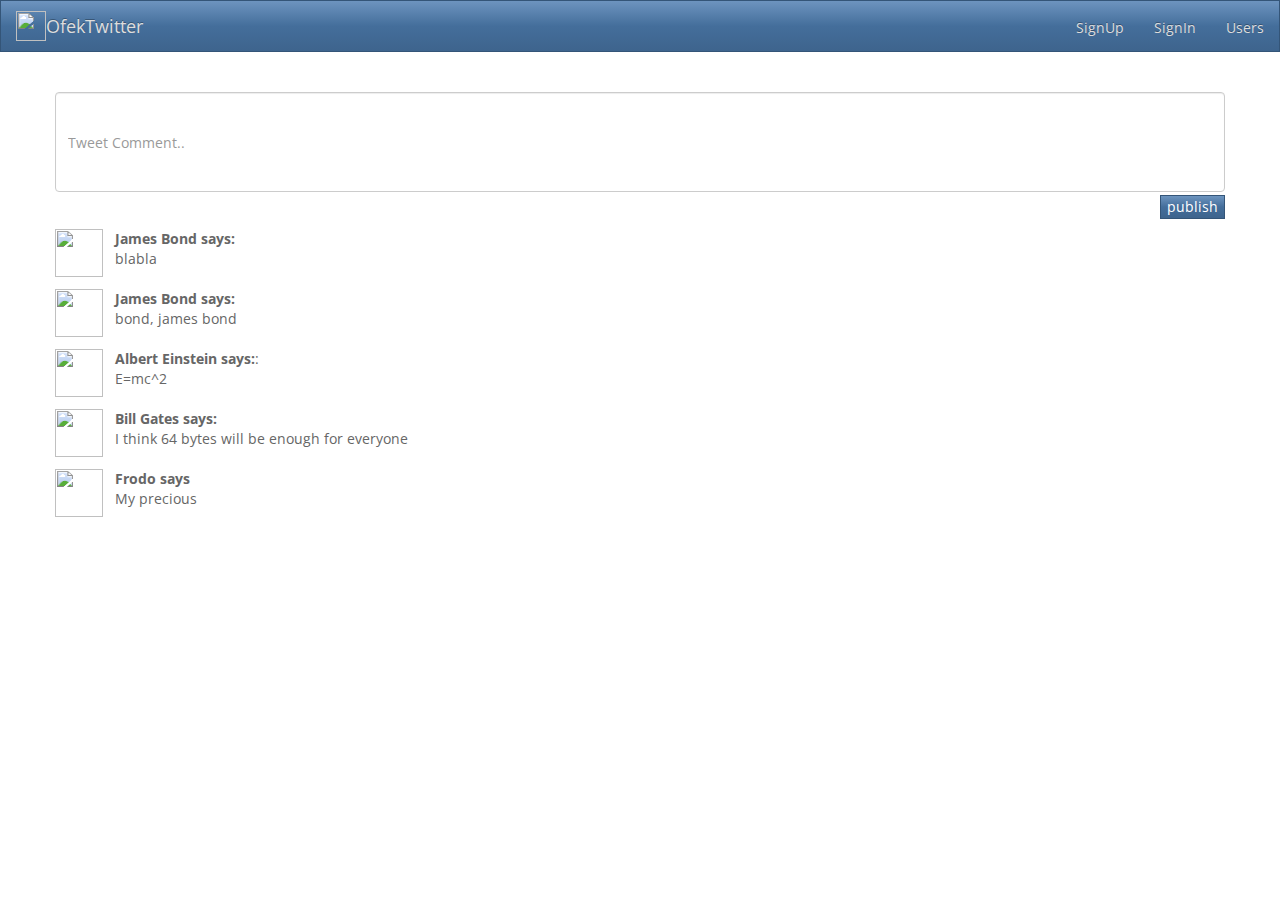
==== ofekTwitter/Index.html @ b9825f0b "for sakak" ====
<!DOCTYPE html>
<html lang="en">
<head>
	<meta name="viewport" content="width=device-width, initial-scale=1" charset="UTF-8">
	<title>Sign In</title>
	<link rel="stylesheet" type="text/css" href="../css/Index.css">
	<link rel="stylesheet" type="text/css" href="../css/bootstrap.min.css">
	<link rel="stylesheet" type="text/css" href="../css/Style.css">
</head>
<body>
<nav class="navbar navbar-inverse navbar-fixed-top">
	<div class="container-fluid">
		<div class="navbar-header">
			<img class="pull-left brand" id="ofekimg" class="img-responsive" src="../images/ofek.png" width="30"
			     height="30">
			<a class="navbar-brand" href="../ofekTwitter/Index.html">OfekTwitter</a>
		</div>

		<div class="collapse navbar-collapse" id="bs-example-navbar-collapse-1">
			<ul class="nav navbar-nav navbar-right">
				<li>
					<a href="../ofekTwitter/SignUp.html">SignUp <span class="sr-only">(current)</span></a>
				</li>
				<li>
					<a href="../ofekTwitter/SignIn.html">SignIn</a>
				</li>
				<li>
					<a href="Users.html">Users</a>
				</li>
			</ul>


		</div>
	</div>
</nav>

<div class="container">
	<div class="row">
		<div>
			<label for="Comment"></label>
			<input id="Comment" type="text" class="form-control" placeholder="Tweet Comment.." name="Comment">
			<button id="publish" class="btn-primary right" type="button">publish</button>
		</div>
	</div>
	<div class="row post">
		<img  src="../images/User.png" width="48" height="48">
		<ul>
			<li><b>James Bond says:</b></li>
			<li>blabla</li>
		</ul>
	</div>
	<div class="row post">
		<img  src="../images/User.png" width="48" height="48">
		<ul>
			<li><b>James Bond says:</b></li>
			<li>bond, james bond</li>
		</ul>
	</div>
	<div class="row post">
		<img  src="../images/User.png" width="48" height="48">
		<ul>
			<li><b>Albert Einstein says:</b>:</li>
			<li>E=mc^2</li>
		</ul>
	</div>
	<div class="row post">
		<img  src="../images/User.png" width="48" height="48">
		<ul>
			<li><b>Bill Gates says:</b></li>
			<li>I think 64 bytes will be enough for everyone</li>
		</ul>
	</div>
	<div class="row post">
		<img  src="../images/User.png" width="48" height="48">
		<ul>
			<li><b><b>Frodo says</b></b></li>
			<li>My precious</li>
		</ul>
	</div>

</div>
<div class="chat">




</div>
</body>
</html>
---- css/Index.css ----
#publish{
	float:right;
	margin-top:3px;
}

#Comment{
	height:100px;}

.post img {
	float:left;
	margin-right: 1%;
}
.post ul li {
	list-style-type: none;
}
.post{
	margin-top:10px;
}
---- css/Style.css ----
a{
	text-decoration: none;
	font-size:14px;

}

.navbar{
	position:relative;
}
.brand{
	margin-top:7%;
	display:block;
}
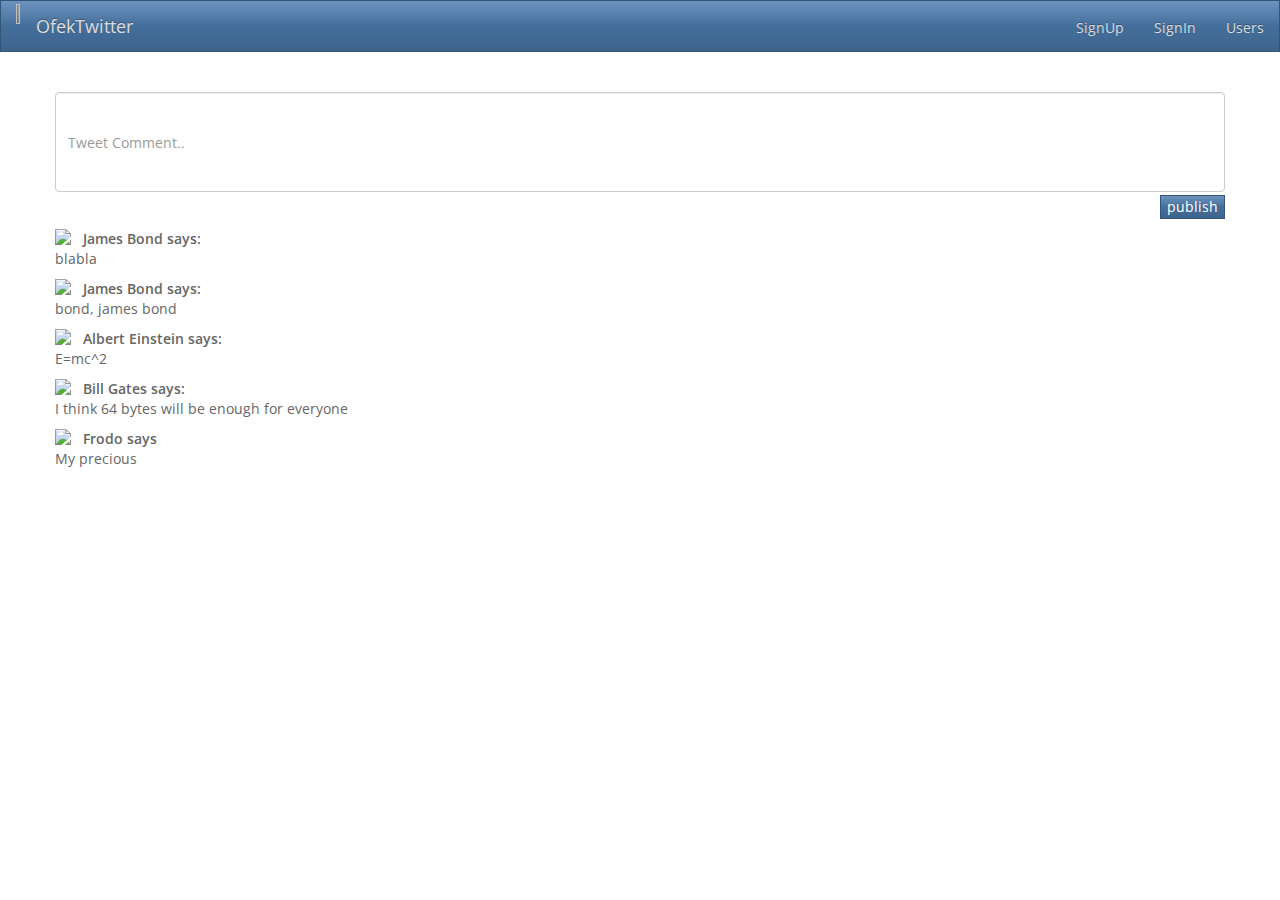
==== commit a8a21b3e: "JS for Sakak" ====
--- a/ofekTwitter/Index.html
+++ b/ofekTwitter/Index.html
@@ -11,12 +11,10 @@
 <nav class="navbar navbar-inverse navbar-fixed-top">
 	<div class="container-fluid">
 		<div class="navbar-header">
-			<img class="pull-left brand" id="ofekimg" class="img-responsive" src="../images/ofek.png" width="30"
-			     height="30">
+			<img class="pull-left brand" id="ofekimg" src="../images/ofek.png">
 			<a class="navbar-brand" href="../ofekTwitter/Index.html">OfekTwitter</a>
 		</div>
-
-		<div class="collapse navbar-collapse" id="bs-example-navbar-collapse-1">
+		<div class="collapse navbar-collapse">
 			<ul class="nav navbar-nav navbar-right">
 				<li>
 					<a href="../ofekTwitter/SignUp.html">SignUp <span class="sr-only">(current)</span></a>
@@ -28,62 +26,45 @@
 					<a href="Users.html">Users</a>
 				</li>
 			</ul>
-
-
 		</div>
 	</div>
 </nav>
-
-<div class="container">
+<div class="container" id="tweets">
 	<div class="row">
 		<div>
 			<label for="Comment"></label>
 			<input id="Comment" type="text" class="form-control" placeholder="Tweet Comment.." name="Comment">
-			<button id="publish" class="btn-primary right" type="button">publish</button>
+			<button id="publish" class="btn-primary right" onclick="publishButton()" type="button">publish</button>
 		</div>
 	</div>
 	<div class="row post">
-		<img  src="../images/User.png" width="48" height="48">
-		<ul>
-			<li><b>James Bond says:</b></li>
-			<li>blabla</li>
-		</ul>
+		<img src="../images/User.png">
+			<div class="person">James Bond says:</div>
+			<div>blabla</div>
 	</div>
 	<div class="row post">
-		<img  src="../images/User.png" width="48" height="48">
-		<ul>
-			<li><b>James Bond says:</b></li>
-			<li>bond, james bond</li>
-		</ul>
+		<img src="../images/User.png">
+		<div class="person">James Bond says:</div>
+			<div>bond, james bond</div>
 	</div>
 	<div class="row post">
-		<img  src="../images/User.png" width="48" height="48">
-		<ul>
-			<li><b>Albert Einstein says:</b>:</li>
-			<li>E=mc^2</li>
-		</ul>
+		<img src="../images/User.png">
+			<div class="person">Albert Einstein says:</div>
+			<div>E=mc^2</div>
 	</div>
 	<div class="row post">
-		<img  src="../images/User.png" width="48" height="48">
-		<ul>
-			<li><b>Bill Gates says:</b></li>
-			<li>I think 64 bytes will be enough for everyone</li>
-		</ul>
+		<img src="../images/User.png">
+			<div class="person">Bill Gates says:</div>
+		<div>I think 64 bytes will be enough for everyone</div>
 	</div>
 	<div class="row post">
-		<img  src="../images/User.png" width="48" height="48">
-		<ul>
-			<li><b><b>Frodo says</b></b></li>
-			<li>My precious</li>
-		</ul>
+		<img src="../images/User.png">
+		<div class="person">Frodo says</div>
+			<div>My precious</div>
 	</div>
 
 </div>
-<div class="chat">
+<script type="text/javascript " src="../JS/Index.js"></script>
 
-
-
-
-</div>
 </body>
 </html>
--- a/css/Index.css
+++ b/css/Index.css
@@ -15,4 +15,7 @@
 }
 .post{
 	margin-top:10px;
+}
+.person{
+	font-weight: 600;
 }--- a/css/Style.css
+++ b/css/Style.css
@@ -1,4 +1,3 @@
-
 a{
 	text-decoration: none;
 	font-size:14px;
@@ -9,6 +8,15 @@
 	position:relative;
 }
 .brand{
-	margin-top:7%;
+	margin-top:2%;
 	display:block;
+}
+
+.avatars img{
+	width:48px;
+	height:48px;
+}
+#ofekimg{
+	width:15%!important;
+	height:15%!important;
 }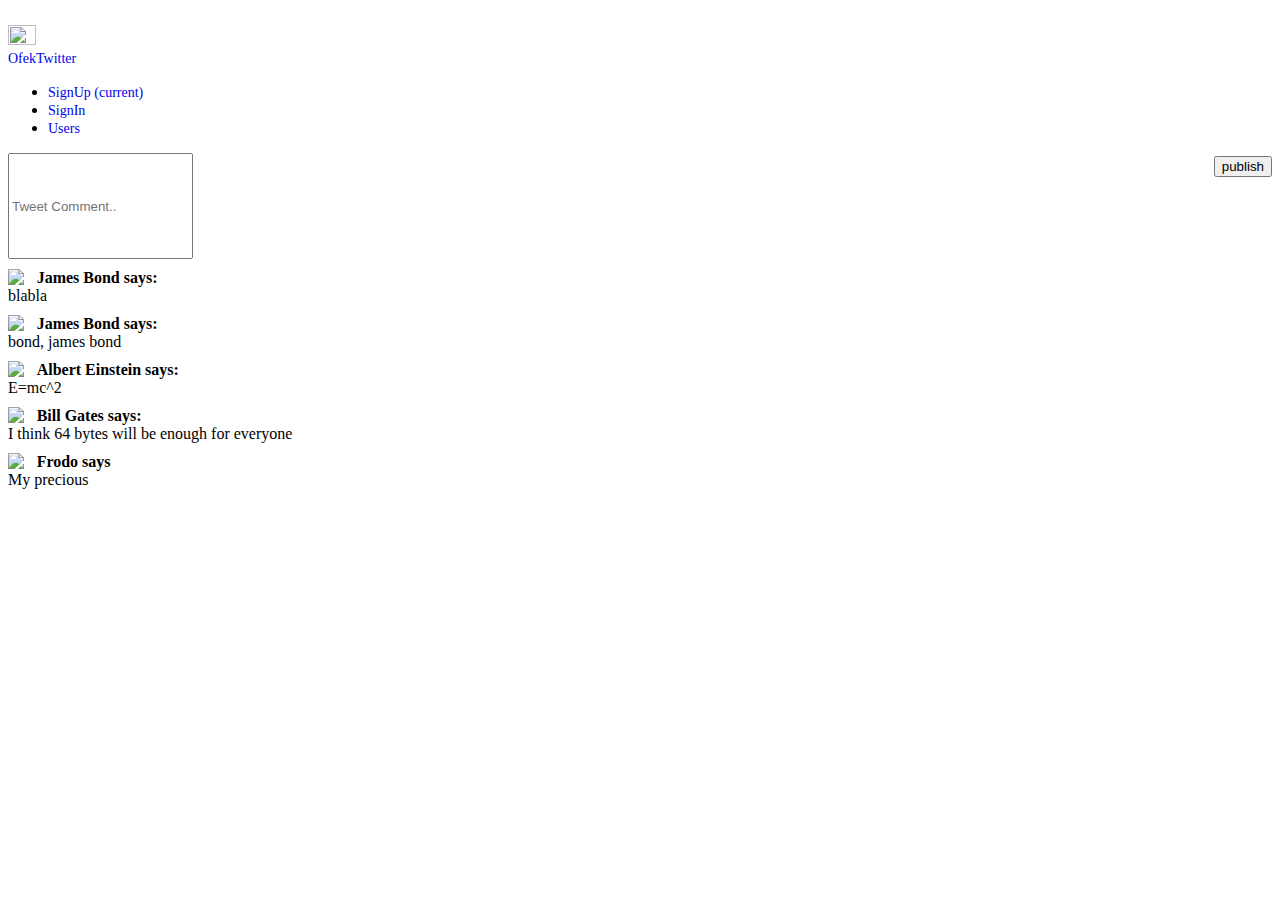
==== commit 29503601: "JS for Sakak" ====
--- a/ofekTwitter/Index.html
+++ b/ofekTwitter/Index.html
@@ -2,10 +2,11 @@
 <html lang="en">
 <head>
 	<meta name="viewport" content="width=device-width, initial-scale=1" charset="UTF-8">
-	<title>Sign In</title>
+	<title>Index</title>
 	<link rel="stylesheet" type="text/css" href="../css/Index.css">
-	<link rel="stylesheet" type="text/css" href="../css/bootstrap.min.css">
+	<link rel="stylesheet" type="text/css" href="../../NodeJsProject/CSS/bootstrap.min.css">
 	<link rel="stylesheet" type="text/css" href="../css/Style.css">
+
 </head>
 <body>
 <nav class="navbar navbar-inverse navbar-fixed-top">
@@ -34,7 +35,7 @@
 		<div>
 			<label for="Comment"></label>
 			<input id="Comment" type="text" class="form-control" placeholder="Tweet Comment.." name="Comment">
-			<button id="publish" class="btn-primary right" onclick="publishButton()" type="button">publish</button>
+			<button id="publish" class="btn-primary right" type="button">publish</button>
 		</div>
 	</div>
 	<div class="row post">
@@ -65,6 +66,6 @@
 
 </div>
 <script type="text/javascript " src="../JS/Index.js"></script>
-
+<script src="../JS/OfekQuery.js"></script>
 </body>
 </html>
--- a/css/Style.css
+++ b/css/Style.css
@@ -1,22 +1,37 @@
-a{
+a {
 	text-decoration: none;
-	font-size:14px;
+	font-size: 14px;
 
 }
 
-.navbar{
-	position:relative;
-}
-.brand{
-	margin-top:2%;
-	display:block;
+.navbar {
+	position: relative;
 }
 
-.avatars img{
-	width:48px;
-	height:48px;
+.brand {
+	margin-top: 2%;
+	display: block;
 }
-#ofekimg{
-	width:15%!important;
-	height:15%!important;
+
+.avatars img {
+	width: 48px;
+	height: 48px;
+}
+
+#ofekimg {
+	width: 15% !important;
+	height: 15% !important;
+}
+
+.test {
+	border-radius: 7px;
+	border-width: 3px;
+}
+
+.test-failed {
+	background-color: indianred;
+}
+
+.test-succeed {
+	background-color: greenyellow;
 }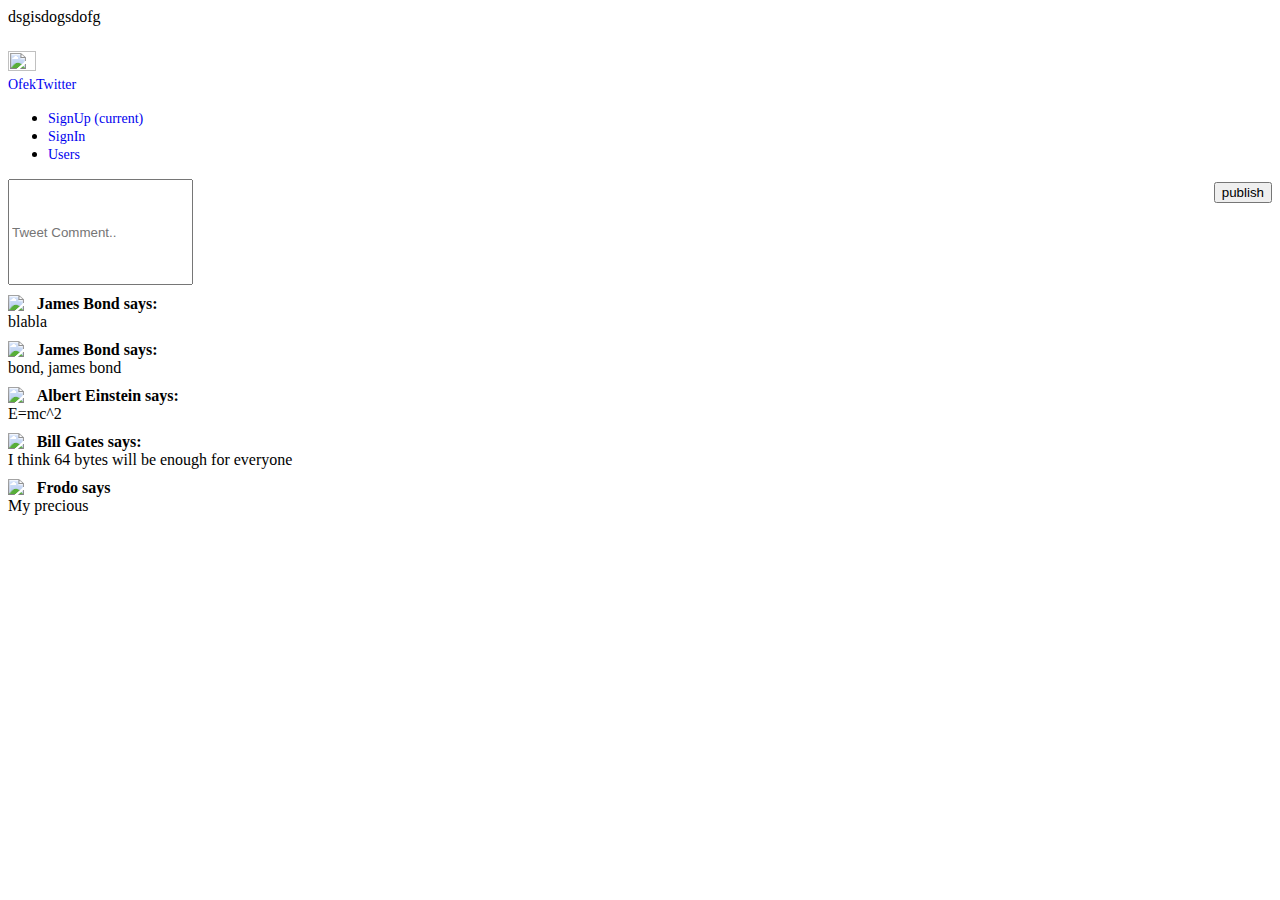
==== commit 3dc2de9b: "JS for Sakak" ====
--- a/ofekTwitter/Index.html
+++ b/ofekTwitter/Index.html
@@ -4,11 +4,12 @@
 	<meta name="viewport" content="width=device-width, initial-scale=1" charset="UTF-8">
 	<title>Index</title>
 	<link rel="stylesheet" type="text/css" href="../css/Index.css">
-	<link rel="stylesheet" type="text/css" href="../../NodeJsProject/CSS/bootstrap.min.css">
+	<link rel="stylesheet" type="text/css" href="../../WebProj/css/bootstrap.min.css">
 	<link rel="stylesheet" type="text/css" href="../css/Style.css">
 
 </head>
 <body>
+<label>dsgisdogsdofg</label>
 <nav class="navbar navbar-inverse navbar-fixed-top">
 	<div class="container-fluid">
 		<div class="navbar-header">
@@ -67,5 +68,6 @@
 </div>
 <script type="text/javascript " src="../JS/Index.js"></script>
 <script src="../JS/OfekQuery.js"></script>
+
 </body>
 </html>
